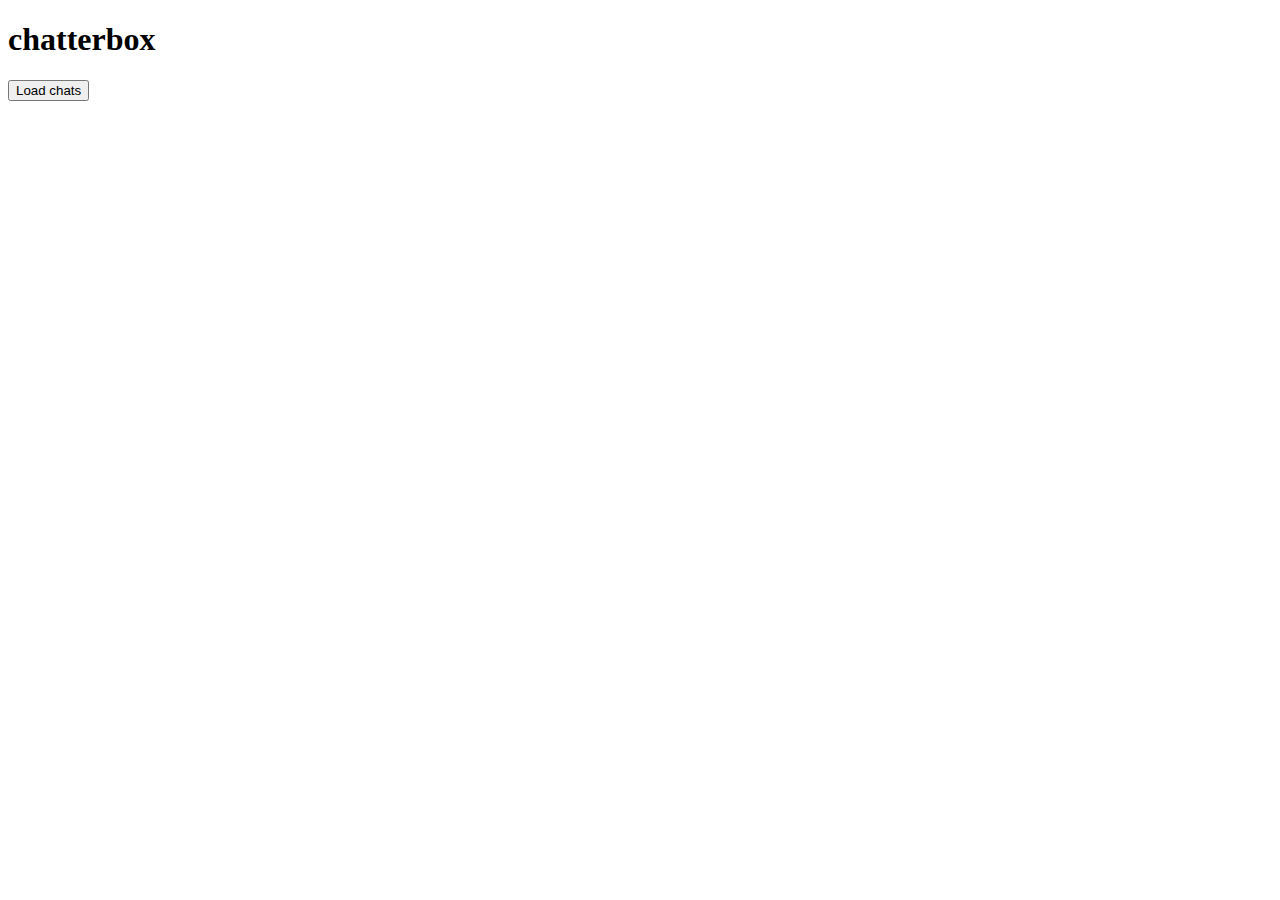
==== client/index.html @ 0327927d "Created fetch function that displays message on click or with setInterval" ====
<!doctype html>
<html>
  <head>
    <meta charset="utf-8">
    <title>chatterbox</title>
    <link rel="stylesheet" href="styles/styles.css">

    <!-- dependencies -->
    <script src="bower_components/jquery/dist/jquery.js"></script>
    <script src="bower_components/underscore/underscore.js"></script>
    <!-- your scripts -->
    <script src="env/config.js"></script>
    <script src="scripts/app.js"></script>
  </head>
  <body>
    <div id="main">
      <h1>chatterbox</h1>
      <button class="load-chats">Load chats</button>
    </div>
    <div id="chats"></div>
  </body>
</html>
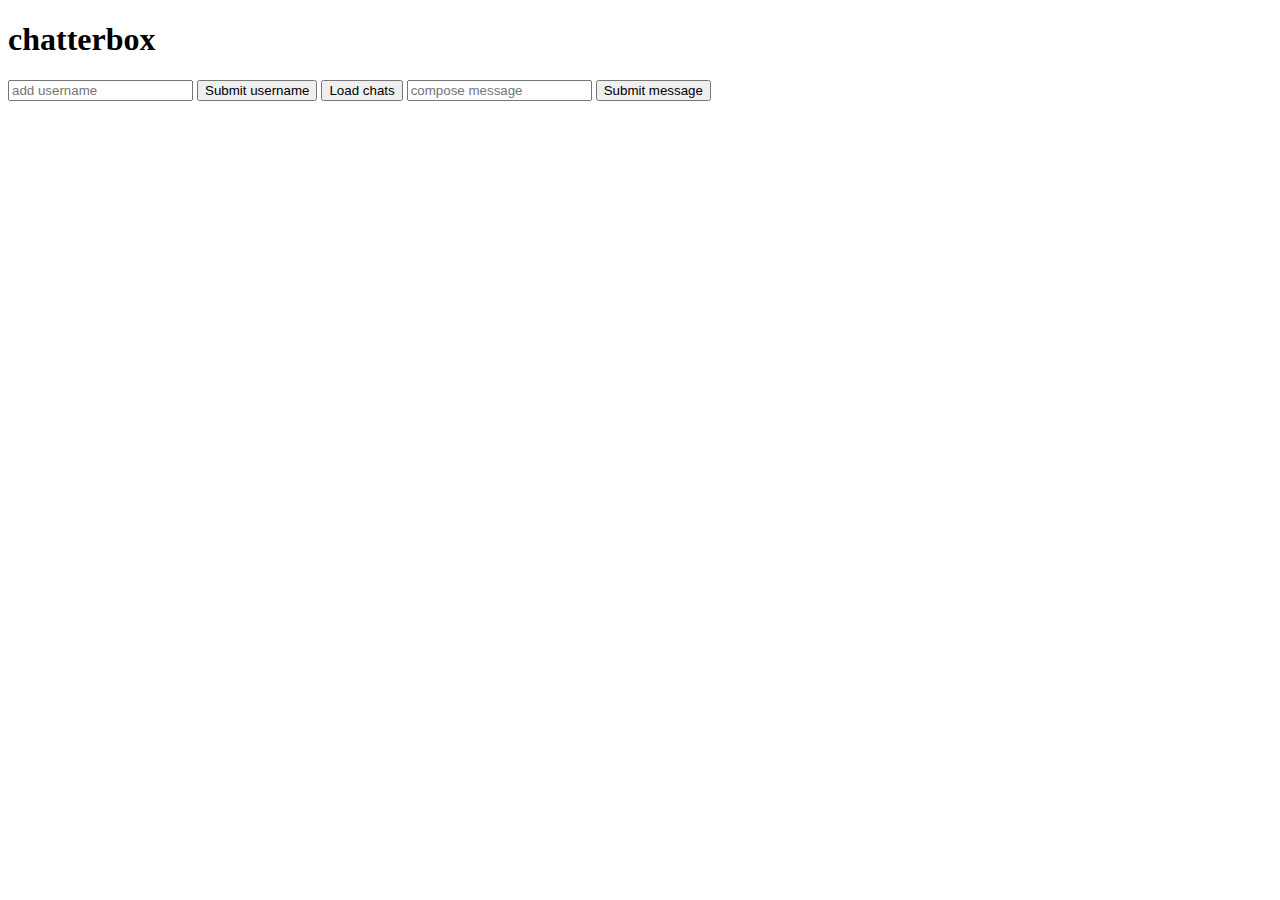
==== commit 2a685f52: "Added send function to submit user input" ====
--- a/client/index.html
+++ b/client/index.html
@@ -15,7 +15,11 @@
   <body>
     <div id="main">
       <h1>chatterbox</h1>
+      <input type="text" class="add-username" placeholder="add username"></input>
+      <button type="submit" class="submit-name">Submit username</button>
       <button class="load-chats">Load chats</button>
+      <input type="text" class="add-message" placeholder="compose message"></input>
+      <button type="submit" class="submit-message">Submit message</button>
     </div>
     <div id="chats"></div>
   </body>
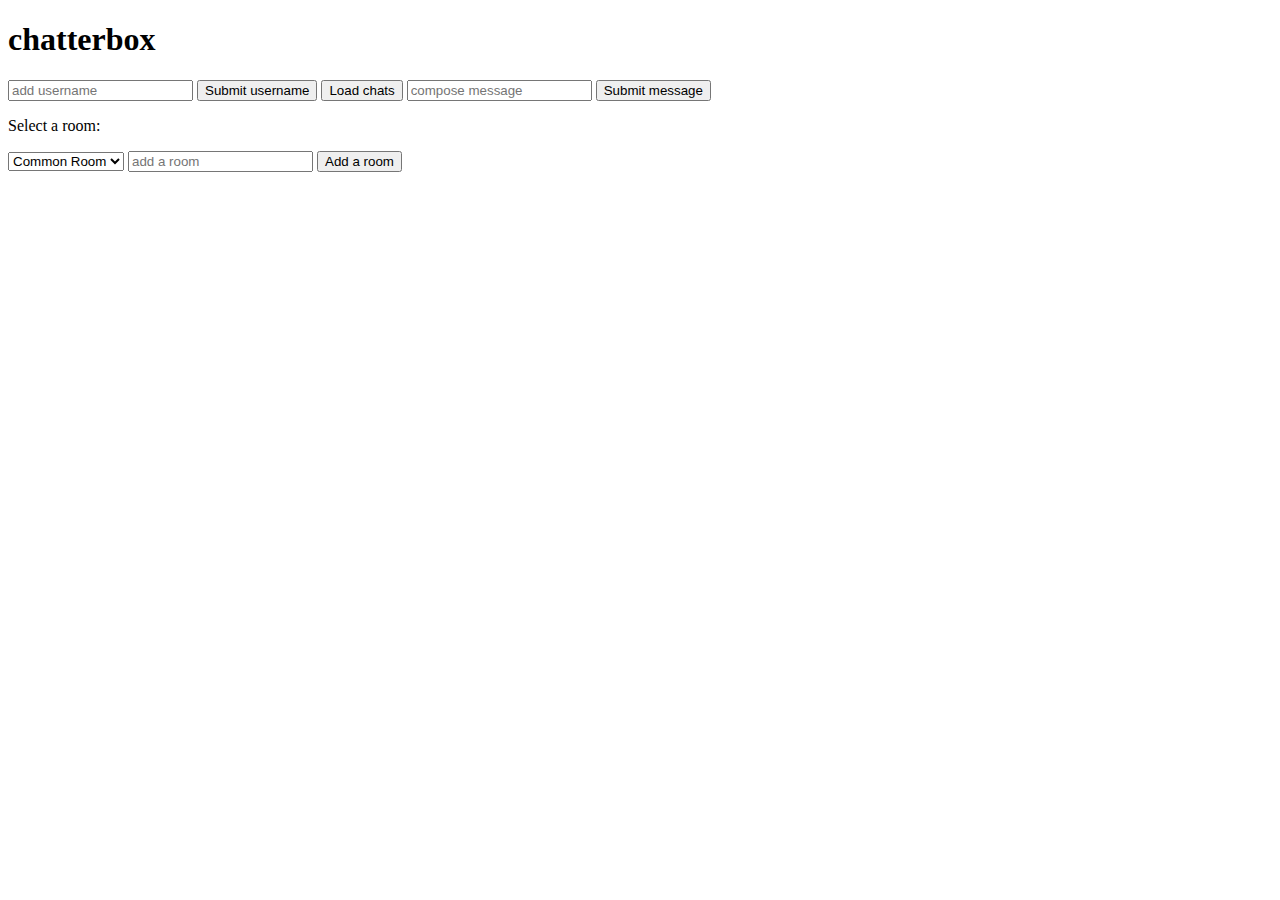
==== commit a63b50a9: "Added ability to create rooms" ====
--- a/client/index.html
+++ b/client/index.html
@@ -20,6 +20,13 @@
       <button class="load-chats">Load chats</button>
       <input type="text" class="add-message" placeholder="compose message"></input>
       <button type="submit" class="submit-message">Submit message</button>
+      <p>Select a room: </p>
+      <select id="room">
+        <option selected="selected" value="common-room">Common Room</option>
+        <option value="Double L">Double L</option>
+      </select>
+      <input type="text" class="add-room" placeholder="add a room"></input>
+      <button type="submit" class="submit-room">Add a room</button>
     </div>
     <div id="chats"></div>
   </body>
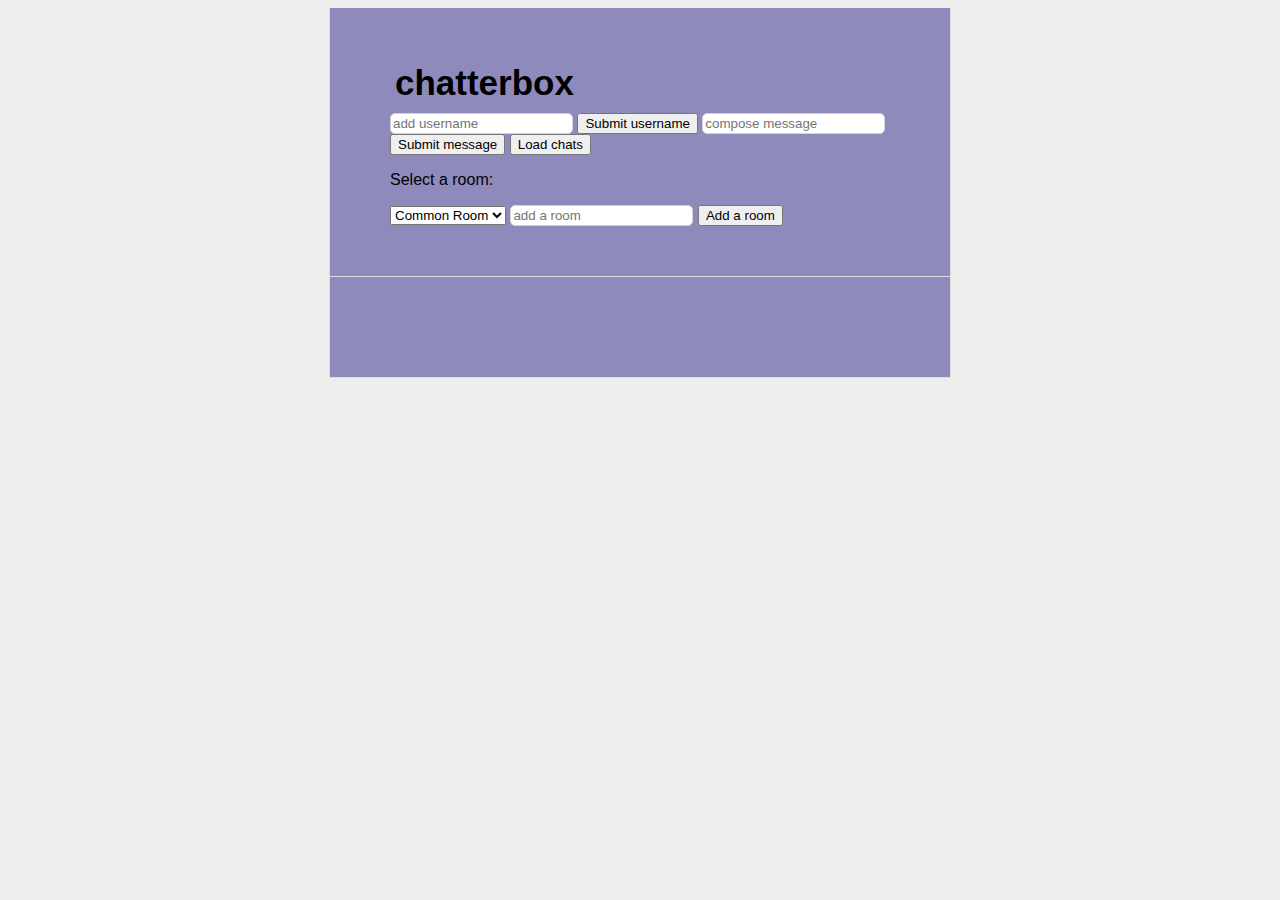
==== commit 5fd0de11: "Made it prettier" ====
--- a/client/index.html
+++ b/client/index.html
@@ -17,9 +17,9 @@
       <h1>chatterbox</h1>
       <input type="text" class="add-username" placeholder="add username"></input>
       <button type="submit" class="submit-name">Submit username</button>
-      <button class="load-chats">Load chats</button>
       <input type="text" class="add-message" placeholder="compose message"></input>
       <button type="submit" class="submit-message">Submit message</button>
+      <button class="load-chats">Load chats</button>
       <p>Select a room: </p>
       <select id="room">
         <option selected="selected" value="common-room">Common Room</option>
--- a/client/styles/styles.css
+++ b/client/styles/styles.css
@@ -0,0 +1,110 @@
+body {
+    background: #eee;
+    text-align: center;
+    padding: 0 25px;
+    font-family: arial, sans-serif;
+}
+
+#main, #chats {
+    width: 500px;
+    margin: auto;
+    text-align: left;
+    background: #8e8bbc;
+    padding: 50px 60px;
+    border: solid #ddd;
+    border-width: 0 1px 1px 1px;
+}
+
+#main h1 {
+    margin-top: 0;
+    font-size: 35px;
+    margin-bottom: 5px;
+    padding: 5px;
+}
+
+#main h1 span {
+    font-style:italic;
+}
+
+#main ul {
+    padding-left: 20px;
+}
+
+#main .error {
+    border: 1px solid red;
+    background: #FDEFF0;
+    padding: 20px;
+}
+
+#main .success {
+    margin-top: 25px;
+}
+
+#main .success code {
+    font-size: 12px;
+    color: green;
+    line-height: 13px;
+}
+
+form {
+    padding: 20px;
+    padding-left: 0;
+    margin-bottom: 20px;
+}
+
+form input[type=text] {
+    margin-right: 10px;
+    width: 70%;
+    font-size: 12px;
+    padding: 5px;
+}
+
+.chat {
+    padding: 5px;
+    margin-bottom: 5px;
+    background-color: #eee;
+}
+
+.chat .username {
+    font-weight: 800;
+}
+
+.chat:hover {
+    background-color: #ddd;
+}
+
+.spinner {
+    float: right;
+    height: 46px;
+    margin-bottom: 5px;
+}
+
+.spinner img {
+    padding: 10px;
+}
+
+.message-container {
+    border: 1px solid #d2d2d2;
+    border-radius: 10px;
+    margin-bottom: 15px;
+    padding: 15px;
+    background-color: white;
+}
+
+.friend {
+    font-weight: bold;
+}
+
+.add-friend {
+    display: inline;
+}
+
+.add-friend:hover {
+    font-weight: bold;
+}
+
+input {
+    border-radius: 5px;
+    padding: 2px;
+    border: 1px solid #d2d2d2;
+}
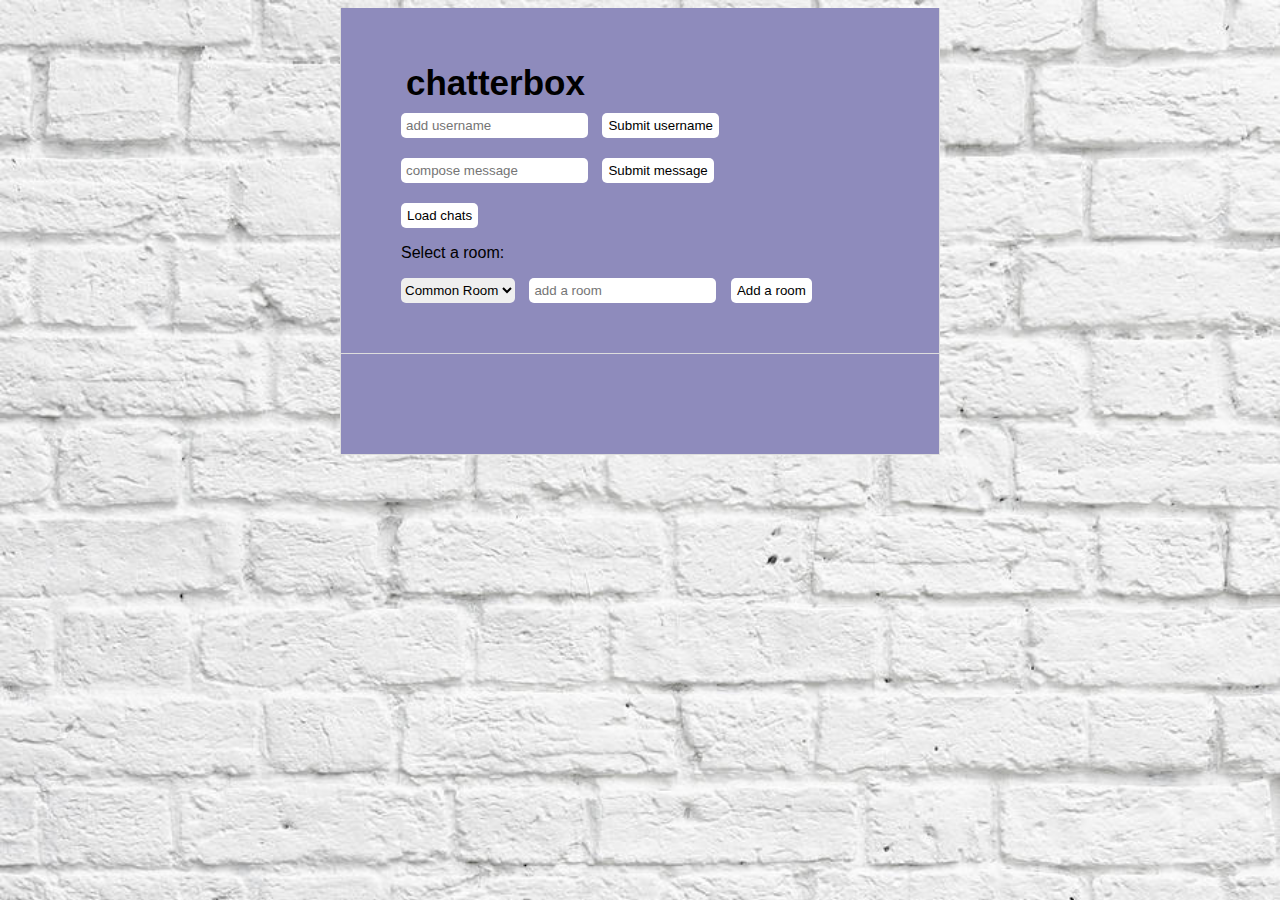
==== commit 1afdcbd8: "Updated styling, fixed appending chats" ====
--- a/client/index.html
+++ b/client/index.html
@@ -15,10 +15,14 @@
   <body>
     <div id="main">
       <h1>chatterbox</h1>
-      <input type="text" class="add-username" placeholder="add username"></input>
-      <button type="submit" class="submit-name">Submit username</button>
-      <input type="text" class="add-message" placeholder="compose message"></input>
-      <button type="submit" class="submit-message">Submit message</button>
+      <div class="username-fields">
+        <input type="text" class="add-username" placeholder="add username"></input>
+        <button type="submit" class="submit-name">Submit username</button>
+      </div>
+      <div class="message-fields">
+        <input type="text" class="add-message" placeholder="compose message"></input>
+        <button type="submit" class="submit-message">Submit message</button>
+      </div>
       <button class="load-chats">Load chats</button>
       <p>Select a room: </p>
       <select id="room">
--- a/client/styles/styles.css
+++ b/client/styles/styles.css
@@ -1,12 +1,18 @@
+* {
+    box-sizing: border-box;
+}
+
 body {
-    background: #eee;
+    /*background: #eee;*/
+    background-image: url('../images/whitebrick.jpg');
+    background-size: 100%;
     text-align: center;
     padding: 0 25px;
     font-family: arial, sans-serif;
 }
 
 #main, #chats {
-    width: 500px;
+    width: 600px;
     margin: auto;
     text-align: left;
     background: #8e8bbc;
@@ -103,8 +109,28 @@
     font-weight: bold;
 }
 
+.username-fields, .message-fields {
+    margin-bottom: 20px;
+}
+
 input {
+    padding: 5px;
+}
+
+input, button, select {
+    border-width: 0px;
     border-radius: 5px;
-    padding: 2px;
-    border: 1px solid #d2d2d2;
+    height: 25px;
 }
+
+button {
+    background-color: white;
+}
+
+input, select {
+    margin-right: 10px;
+}
+
+select {
+    max-width: 200px
+}
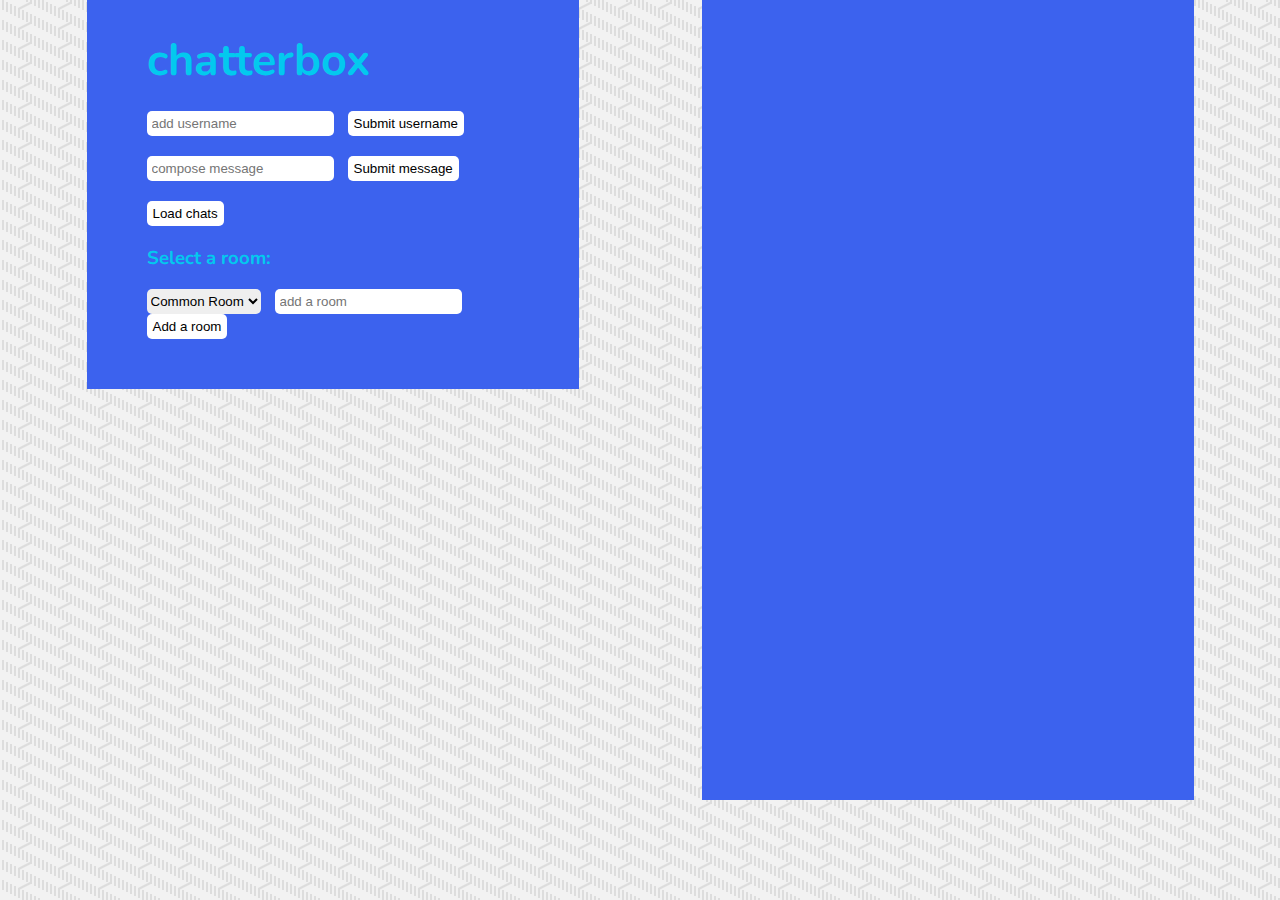
==== commit 06406724: "Update styling" ====
--- a/client/index.html
+++ b/client/index.html
@@ -3,6 +3,7 @@
   <head>
     <meta charset="utf-8">
     <title>chatterbox</title>
+    <link href='https://fonts.googleapis.com/css?family=Nunito' rel='stylesheet' type='text/css'>
     <link rel="stylesheet" href="styles/styles.css">
 
     <!-- dependencies -->
@@ -24,7 +25,7 @@
         <button type="submit" class="submit-message">Submit message</button>
       </div>
       <button class="load-chats">Load chats</button>
-      <p>Select a room: </p>
+      <h3>Select a room: </h3>
       <select id="room">
         <option selected="selected" value="common-room">Common Room</option>
         <option value="Double L">Double L</option>
--- a/client/styles/styles.css
+++ b/client/styles/styles.css
@@ -4,112 +4,34 @@
 
 body {
     /*background: #eee;*/
-    background-image: url('../images/whitebrick.jpg');
-    background-size: 100%;
+    background-attachment: fixed;
+    background-image: url('../images/small_steps.png');
+    background-size: repeat;
+    font-family: 'Nunito', sans-serif;
+    margin: 0;
+    padding: 0 25px;
     text-align: center;
-    padding: 0 25px;
-    font-family: arial, sans-serif;
 }
 
 #main, #chats {
-    width: 600px;
-    margin: auto;
+    background: #3C62EE;
+    display: inline-block;
+    float: left;
+    margin-left: 5%;
+    margin-right: 5%;
+    padding: 50px 60px;
     text-align: left;
-    background: #8e8bbc;
-    padding: 50px 60px;
-    border: solid #ddd;
-    border-width: 0 1px 1px 1px;
+    width: 40%;
+}
+
+#main {
+    margin-bottom: 30px;
 }
 
 #main h1 {
-    margin-top: 0;
-    font-size: 35px;
-    margin-bottom: 5px;
-    padding: 5px;
-}
-
-#main h1 span {
-    font-style:italic;
-}
-
-#main ul {
-    padding-left: 20px;
-}
-
-#main .error {
-    border: 1px solid red;
-    background: #FDEFF0;
-    padding: 20px;
-}
-
-#main .success {
-    margin-top: 25px;
-}
-
-#main .success code {
-    font-size: 12px;
-    color: green;
-    line-height: 13px;
-}
-
-form {
-    padding: 20px;
-    padding-left: 0;
-    margin-bottom: 20px;
-}
-
-form input[type=text] {
-    margin-right: 10px;
-    width: 70%;
-    font-size: 12px;
-    padding: 5px;
-}
-
-.chat {
-    padding: 5px;
-    margin-bottom: 5px;
-    background-color: #eee;
-}
-
-.chat .username {
-    font-weight: 800;
-}
-
-.chat:hover {
-    background-color: #ddd;
-}
-
-.spinner {
-    float: right;
-    height: 46px;
-    margin-bottom: 5px;
-}
-
-.spinner img {
-    padding: 10px;
-}
-
-.message-container {
-    border: 1px solid #d2d2d2;
-    border-radius: 10px;
-    margin-bottom: 15px;
-    padding: 15px;
-    background-color: white;
-}
-
-.friend {
-    font-weight: bold;
-}
-
-.add-friend {
-    display: inline;
-}
-
-.add-friend:hover {
-    font-weight: bold;
-}
-
-.username-fields, .message-fields {
+    color: #03C9EE;
+    font-size: 45px;
+    margin-top: -20px;
     margin-bottom: 20px;
 }
 
@@ -131,6 +53,54 @@
     margin-right: 10px;
 }
 
+h3 {
+    color: #03C9EE;
+    font-family: 'Nunito', sans-serif;
+}
+
 select {
     max-width: 200px
 }
+/* makes sure chats background doesn't disappear on 'load chat' empty */
+#chats {
+    min-height: 800px; 
+}
+
+.chat {
+    padding: 5px;
+    margin-bottom: 5px;
+    background-color: #eee;
+}
+
+.chat:hover {
+    background-color: #ddd;
+}
+
+.message-container {
+    background-color: white;
+    border: 1px solid #d2d2d2;
+    border-radius: 10px;
+    margin-bottom: 15px;
+    min-height: 51px;
+    padding: 15px;
+}
+
+.friend {
+    border: 5px solid #EEE83C;
+    /*font-weight: bold;*/
+}
+
+.add-friend {
+    display: inline;
+}
+
+.add-friend:hover {
+    cursor: pointer;
+    font-weight: bold;
+}
+
+.username-fields, .message-fields {
+    margin-bottom: 20px;
+}
+
+
